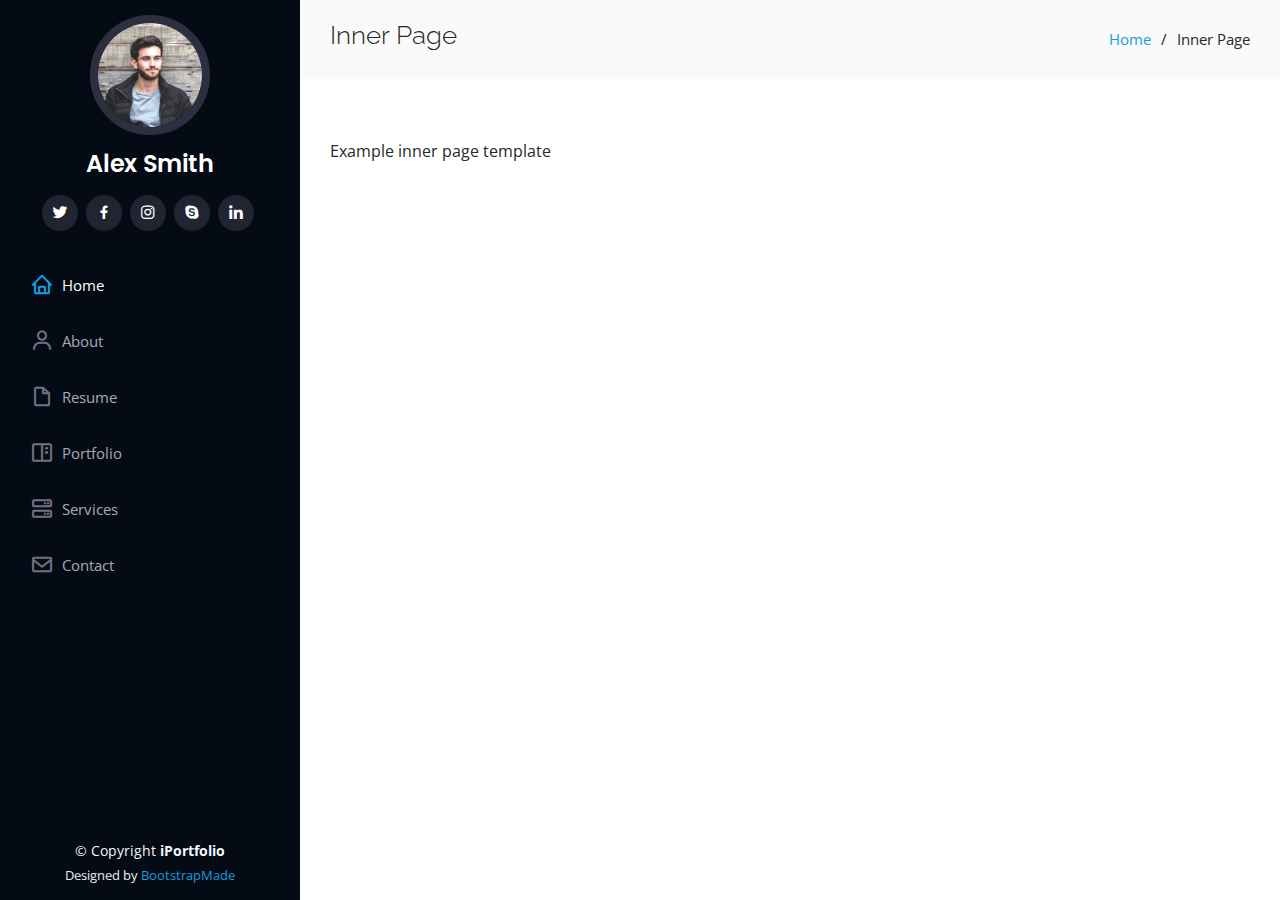
==== inner-page.html @ 262beac7 "feat: prepare the template" ====
<!DOCTYPE html>
<html lang="en">

<head>
  <meta charset="utf-8">
  <meta content="width=device-width, initial-scale=1.0" name="viewport">

  <title>Inner Page - iPortfolio Bootstrap Template</title>
  <meta content="" name="description">
  <meta content="" name="keywords">

  <!-- Favicons -->
  <link href="assets/img/favicon.png" rel="icon">
  <link href="assets/img/apple-touch-icon.png" rel="apple-touch-icon">

  <!-- Google Fonts -->
  <link href="https://fonts.googleapis.com/css?family=Open+Sans:300,300i,400,400i,600,600i,700,700i|Raleway:300,300i,400,400i,500,500i,600,600i,700,700i|Poppins:300,300i,400,400i,500,500i,600,600i,700,700i" rel="stylesheet">

  <!-- Vendor CSS Files -->
  <link href="assets/vendor/aos/aos.css" rel="stylesheet">
  <link href="assets/vendor/bootstrap/css/bootstrap.min.css" rel="stylesheet">
  <link href="assets/vendor/bootstrap-icons/bootstrap-icons.css" rel="stylesheet">
  <link href="assets/vendor/boxicons/css/boxicons.min.css" rel="stylesheet">
  <link href="assets/vendor/glightbox/css/glightbox.min.css" rel="stylesheet">
  <link href="assets/vendor/swiper/swiper-bundle.min.css" rel="stylesheet">

  <!-- Template Main CSS File -->
  <link href="assets/css/style.css" rel="stylesheet">

  <!-- =======================================================
  * Template Name: iPortfolio
  * Template URL: https://bootstrapmade.com/iportfolio-bootstrap-portfolio-websites-template/
  * Updated: Mar 17 2024 with Bootstrap v5.3.3
  * Author: BootstrapMade.com
  * License: https://bootstrapmade.com/license/
  ======================================================== -->
</head>

<body>

  <!-- ======= Mobile nav toggle button ======= -->
  <i class="bi bi-list mobile-nav-toggle d-xl-none"></i>

  <!-- ======= Header ======= -->
  <header id="header">
    <div class="d-flex flex-column">

      <div class="profile">
        <img src="assets/img/profile-img.jpg" alt="" class="img-fluid rounded-circle">
        <h1 class="text-light"><a href="index.html">Alex Smith</a></h1>
        <div class="social-links mt-3 text-center">
          <a href="#" class="twitter"><i class="bx bxl-twitter"></i></a>
          <a href="#" class="facebook"><i class="bx bxl-facebook"></i></a>
          <a href="#" class="instagram"><i class="bx bxl-instagram"></i></a>
          <a href="#" class="google-plus"><i class="bx bxl-skype"></i></a>
          <a href="#" class="linkedin"><i class="bx bxl-linkedin"></i></a>
        </div>
      </div>

      <nav id="navbar" class="nav-menu navbar">
        <ul>
          <li><a href="#hero" class="nav-link scrollto active"><i class="bx bx-home"></i> <span>Home</span></a></li>
          <li><a href="#about" class="nav-link scrollto"><i class="bx bx-user"></i> <span>About</span></a></li>
          <li><a href="#resume" class="nav-link scrollto"><i class="bx bx-file-blank"></i> <span>Resume</span></a></li>
          <li><a href="#portfolio" class="nav-link scrollto"><i class="bx bx-book-content"></i> <span>Portfolio</span></a></li>
          <li><a href="#services" class="nav-link scrollto"><i class="bx bx-server"></i> <span>Services</span></a></li>
          <li><a href="#contact" class="nav-link scrollto"><i class="bx bx-envelope"></i> <span>Contact</span></a></li>
        </ul>
      </nav><!-- .nav-menu -->
    </div>
  </header><!-- End Header -->

  <main id="main">

    <!-- ======= Breadcrumbs ======= -->
    <section class="breadcrumbs">
      <div class="container">

        <div class="d-flex justify-content-between align-items-center">
          <h2>Inner Page</h2>
          <ol>
            <li><a href="index.html">Home</a></li>
            <li>Inner Page</li>
          </ol>
        </div>

      </div>
    </section><!-- End Breadcrumbs -->

    <section class="inner-page">
      <div class="container">
        <p>
          Example inner page template
        </p>
      </div>
    </section>

  </main><!-- End #main -->

  <!-- ======= Footer ======= -->
  <footer id="footer">
    <div class="container">
      <div class="copyright">
        &copy; Copyright <strong><span>iPortfolio</span></strong>
      </div>
      <div class="credits">
        <!-- All the links in the footer should remain intact. -->
        <!-- You can delete the links only if you purchased the pro version. -->
        <!-- Licensing information: https://bootstrapmade.com/license/ -->
        <!-- Purchase the pro version with working PHP/AJAX contact form: https://bootstrapmade.com/iportfolio-bootstrap-portfolio-websites-template/ -->
        Designed by <a href="https://bootstrapmade.com/">BootstrapMade</a>
      </div>
    </div>
  </footer><!-- End  Footer -->

  <a href="#" class="back-to-top d-flex align-items-center justify-content-center"><i class="bi bi-arrow-up-short"></i></a>

  <!-- Vendor JS Files -->
  <script src="assets/vendor/purecounter/purecounter_vanilla.js"></script>
  <script src="assets/vendor/aos/aos.js"></script>
  <script src="assets/vendor/bootstrap/js/bootstrap.bundle.min.js"></script>
  <script src="assets/vendor/glightbox/js/glightbox.min.js"></script>
  <script src="assets/vendor/isotope-layout/isotope.pkgd.min.js"></script>
  <script src="assets/vendor/swiper/swiper-bundle.min.js"></script>
  <script src="assets/vendor/typed.js/typed.umd.js"></script>
  <script src="assets/vendor/waypoints/noframework.waypoints.js"></script>
  <script src="assets/vendor/php-email-form/validate.js"></script>

  <!-- Template Main JS File -->
  <script src="assets/js/main.js"></script>

</body>

</html>
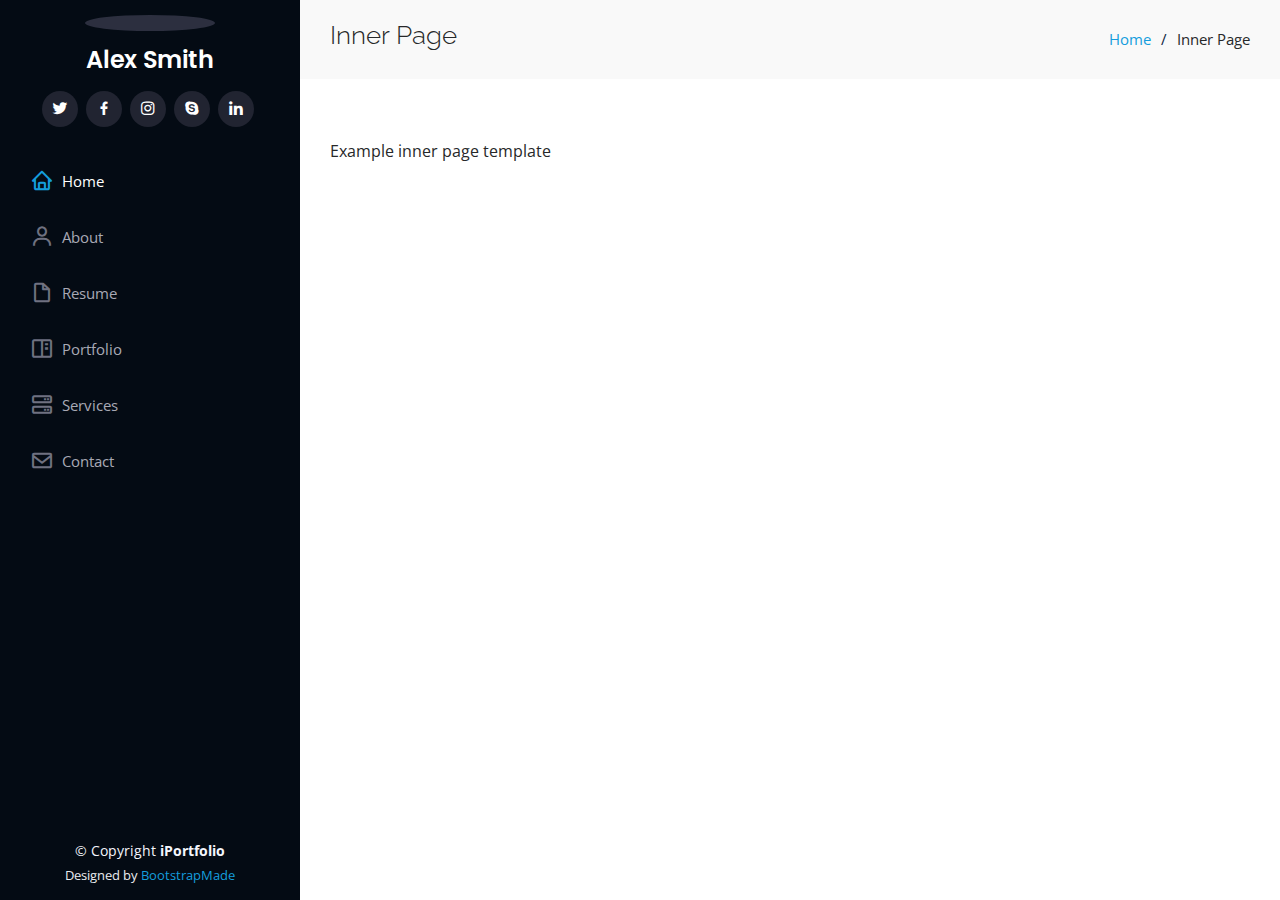
==== commit 59f2b6c0: "feat(skills): add the skills sections" ====
--- a/inner-page.html
+++ b/inner-page.html
@@ -27,13 +27,6 @@
   <!-- Template Main CSS File -->
   <link href="assets/css/style.css" rel="stylesheet">
 
-  <!-- =======================================================
-  * Template Name: iPortfolio
-  * Template URL: https://bootstrapmade.com/iportfolio-bootstrap-portfolio-websites-template/
-  * Updated: Mar 17 2024 with Bootstrap v5.3.3
-  * Author: BootstrapMade.com
-  * License: https://bootstrapmade.com/license/
-  ======================================================== -->
 </head>
 
 <body>
@@ -104,10 +97,6 @@
         &copy; Copyright <strong><span>iPortfolio</span></strong>
       </div>
       <div class="credits">
-        <!-- All the links in the footer should remain intact. -->
-        <!-- You can delete the links only if you purchased the pro version. -->
-        <!-- Licensing information: https://bootstrapmade.com/license/ -->
-        <!-- Purchase the pro version with working PHP/AJAX contact form: https://bootstrapmade.com/iportfolio-bootstrap-portfolio-websites-template/ -->
         Designed by <a href="https://bootstrapmade.com/">BootstrapMade</a>
       </div>
     </div>
@@ -131,4 +120,4 @@
 
 </body>
 
-</html>+</html>
--- a/assets/css/style.css
+++ b/assets/css/style.css
@@ -1,11 +1,3 @@
-/**
-* Template Name: iPortfolio
-* Template URL: https://bootstrapmade.com/iportfolio-bootstrap-portfolio-websites-template/
-* Updated: Mar 17 2024 with Bootstrap v5.3.3
-* Author: BootstrapMade.com
-* License: https://bootstrapmade.com/license/
-*/
-
 /*--------------------------------------------------------------
 # General
 --------------------------------------------------------------*/
@@ -86,7 +78,7 @@
 #header .profile img {
   margin: 15px auto;
   display: block;
-  width: 120px;
+  width: 130px;
   border: 8px solid #2c2f3f;
 }
 
@@ -241,7 +233,7 @@
 #hero {
   width: 100%;
   height: 100vh;
-  background: url("../img/hero-bg.jpg") top center;
+  background: url("../img/web-developers.png") top center;
   background-size: cover;
 }
 
@@ -1103,4 +1095,4 @@
     width: auto;
     padding-right: 20px 15px;
   }
-}+}
